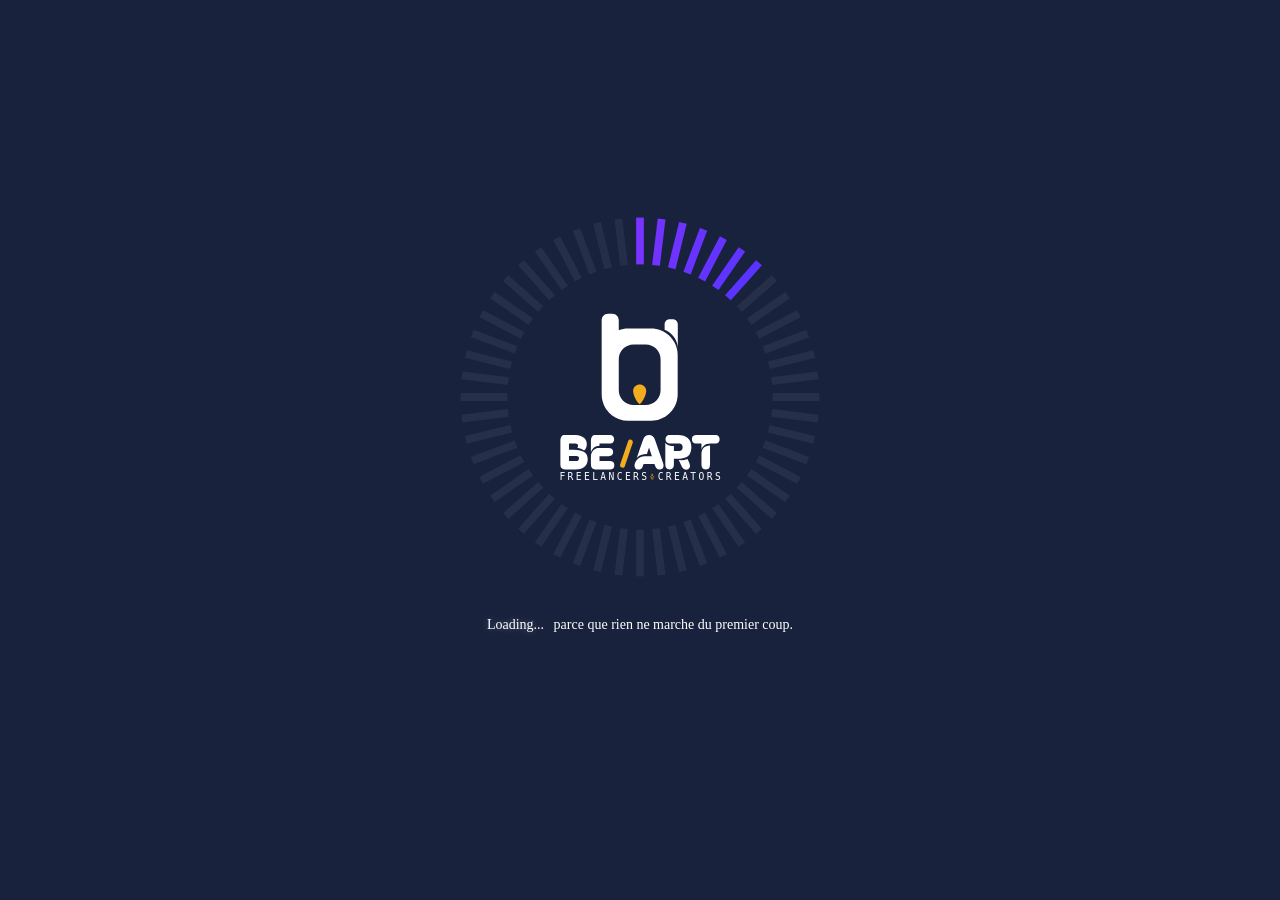
==== index.html @ a44ed806 "first commit loadingScreen/home" ====
<!DOCTYPE html>
<html lang="en">
<head>
  <meta charset="UTF-8">
  <title>Loader</title>
  <link rel="icon" href="img/6.svg" sizes="32x32">
  <link rel="stylesheet" href="css/loadingScreen.css">
</head>
<body>

  <div class="boxLoader">

  <div class="loaderWrapper">
    <svg class="loader" viewBox="0 0 100 100" preserveAspectRatio="xMidYMid meet">
      <defs>
        <linearGradient id="grad" gradientUnits="userSpaceOnUse"
          x1="0" y1="0" x2="100" y2="100">
          <stop offset="0%" stop-color="#6a5cff"/>
          <stop offset="50%" stop-color="#7b6bff"/>
          <stop offset="100%" stop-color="#2ee6c9"/>
        </linearGradient>
      </defs>

      <g id="segments"></g>
    </svg>

    <img src="../img/6.svg" class="loaderLogo" />
  </div>

  <span class="loading-text">
    <span class="loading-main">Loading...</span>
    <span id="message"></span>
  </span>

</div>

<script src="js/loadingScreen.js" defer></script>

</body>
</html>
---- css/loadingScreen.css ----
body {
  margin: 0;
  height: 100vh;
  background: rgb(24, 34, 61);
}

.boxLoader {
  height: 100%;
  width: 100%;
  display: flex;
  justify-content: center;
  align-items: center;
  flex-direction: column;
}

.loaderWrapper {
  width: 260px;
  height: 260px;
  position: relative;

  display: flex;
  justify-content: center;
  align-items: center;
}

.loader {
  width: 100%;
  height: 100%;
  display: block;
  transform: scale(1.5);
  margin: 0px;

}

.loaderLogo {
  position: absolute;
  width: 180px;
  height: 180px;
  object-fit: contain;
}
.seg {
  stroke: rgba(255, 255, 255, 0.15); /* gris */
  stroke-width: 2;
  stroke-linecap: square;
  opacity: 0.4;
  transition: opacity 0.2s ease;
}

.seg.on {
  opacity: 1;
}

/* .loading-text {
  margin-top: 10px;
  color: white;
  font-size: 12px;
  opacity: 1;
  transition: opacity 0.4s ease;
} */

.loading-text {
  margin-top: 90px;
  color: white;
  font-size: 14px;
  white-space: nowrap;
}

/* 🔥 Loading... (pulse) */
.loading-main {
  animation: pulse 1.2s ease-in-out infinite;
  text-shadow: 0 0 6px rgba(255,255,255,0.3);

}

/* ✨ message (effet dynamique) */
#message {
  margin-left: 6px;
  display: inline-block;

  opacity: 1;
  transform: translateY(0);

  transition: opacity 0.4s ease, transform 0.4s ease, filter 0.4s ease;
}

/* animation keyframes loading */
@keyframes pulse {
  0%   { opacity: 0.4; }
  50%  { opacity: 1; }
  100% { opacity: 0.4; }
}

/* ✨ état caché (JS l’utilise) */
.message-hide {
  opacity: 0;
  transform: translateY(6px);
  filter: blur(2px);
}
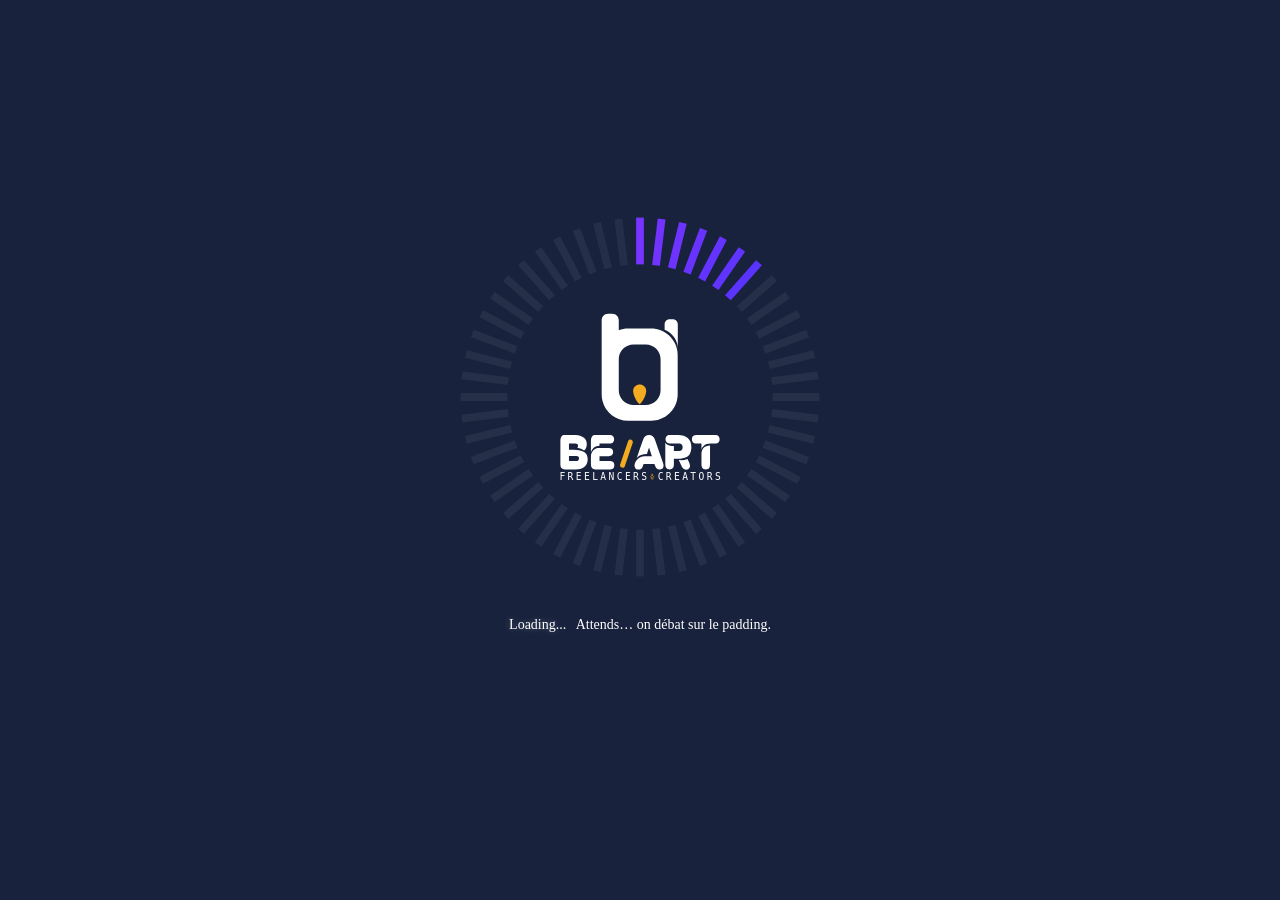
==== commit 308a00ce: "fix img path" ====
--- a/index.html
+++ b/index.html
@@ -24,7 +24,7 @@
       <g id="segments"></g>
     </svg>
 
-    <img src="../img/6.svg" class="loaderLogo" />
+    <img src="./img/6.svg" class="loaderLogo" />
   </div>
 
   <span class="loading-text">
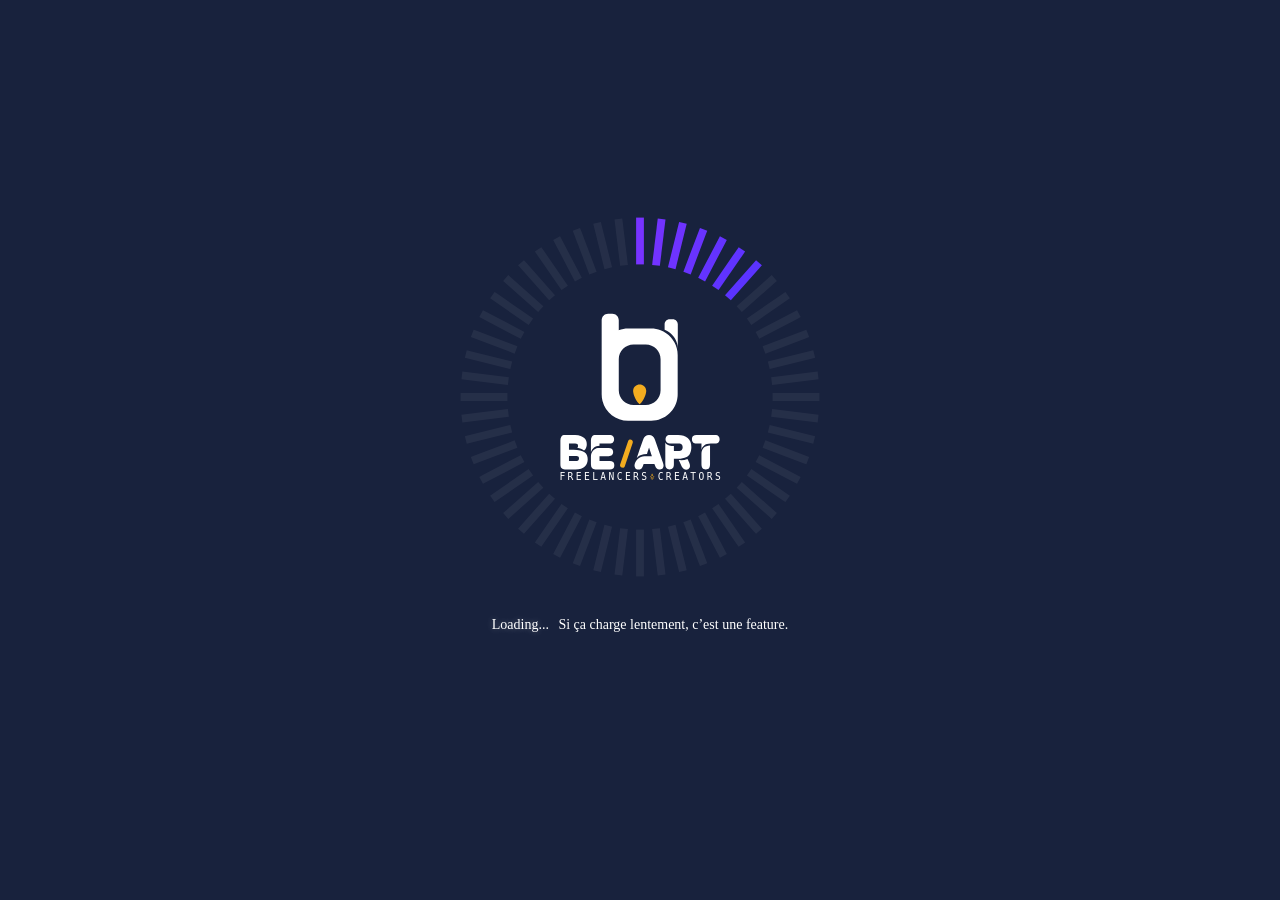
==== commit ea4b7843: "fix js path" ====
--- a/index.html
+++ b/index.html
@@ -34,7 +34,7 @@
 
 </div>
 
-<script src="js/loadingScreen.js" defer></script>
+<script src="./js/loadingScreen.js" defer></script>
 
 </body>
 </html>
